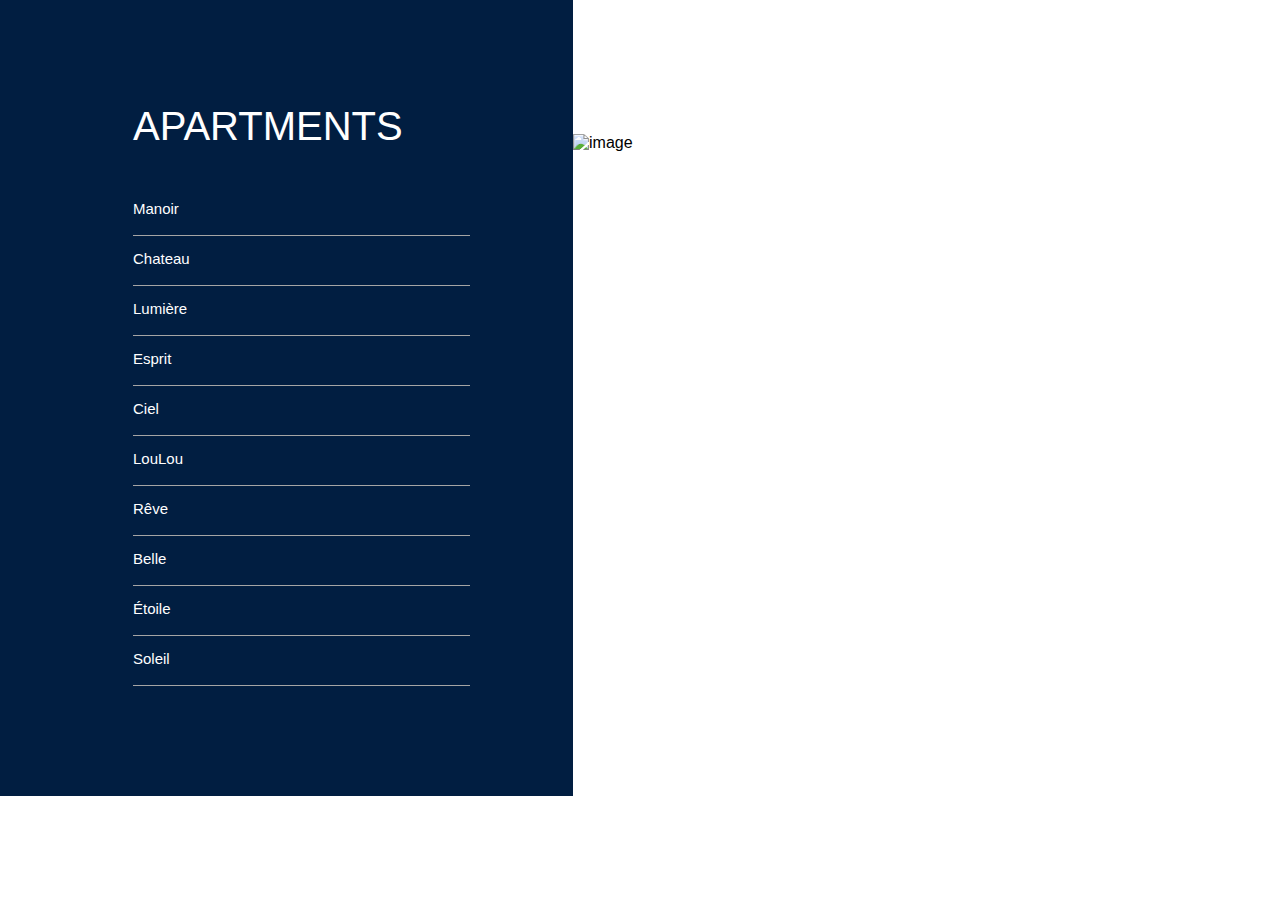
==== index.html @ 670bb999 "Add files via upload" ====
<!DOCTYPE html>
<html lang="en">
<head>
    <meta charset="UTF-8">
    <meta name="viewport" content="width=device-width, initial-scale=1.0">
    <title>Document</title>
    <link rel="stylesheet" href="style.css">
</head>
<body>
    <section id="apartments" class="apartments">
        <div class="apartments_list">
            <h3 class="apartments_heading">Apartments</h3>
            <ul id="apartments_list" class="apartments_list-list"> 
            
            </ul>
        </div>
        <div class="apartments_image_wrapper">
            <img id="room_image" src="https://img.freepik.com/free-photo/painting-mountain-lake-with-mountain-background_188544-9126.jpg?size=626&ext=jpg&ga=GA1.1.1880011253.1699228800&semt=ais" alt="image" class="apartments_image"/>
        </div>
    </section>
</body>
<script src="./app.js"></script>
</html>

    <!-- <li id="manoir" class="apartments_list-item list-active">
                  <div class="apartments_list-item-title">
                   <span>Manoir</span>
                    <svg class="arrow" xmlns="http://www.w3.org/2000/svg" width="20" height="16" viewBox="0 0 20 16" fill="none">
                        <path d="M19.7071 8.70711C20.0976 8.31658 20.0976 7.68342 19.7071 7.29289L13.3431 0.928931C12.9526 0.538407 12.3195 0.538407 11.9289 0.928931C11.5384 1.31946 11.5384 1.95262 11.9289 2.34314L17.5858 8L11.9289 13.6569C11.5384 14.0474 11.5384 14.6805 11.9289 15.0711C12.3195 15.4616 12.9526 15.4616 13.3431 15.0711L19.7071 8.70711ZM8.74228e-08 9L19 9L19 7L-8.74228e-08 7L8.74228e-08 9Z" fill="white"/>
                    </svg>
                  </div>
                  <div class="apartments_list-item-rooms">
                    <span id="manoir_1">302</span>
                    <span id="manoir_2">303</span>
                  </div>
                </li>
                <li id="chateau" class="apartments_list-item">
                    <div class="apartments_list-item-title">
                     <span>Chateau</span>
                        <svg class="arrow" width="19" height="16" viewBox="0 0 20 16" fill="none" xmlns="http://www.w3.org/2000/svg">
                            <path d="M19.7071 8.70711C20.0976 8.31658 20.0976 7.68342 19.7071 7.29289L13.3431 0.928931C12.9526 0.538407 12.3195 0.538407 11.9289 0.928931C11.5384 1.31946 11.5384 1.95262 11.9289 2.34314L17.5858 8L11.9289 13.6569C11.5384 14.0474 11.5384 14.6805 11.9289 15.0711C12.3195 15.4616 12.9526 15.4616 13.3431 15.0711L19.7071 8.70711ZM8.74228e-08 9L19 9L19 7L-8.74228e-08 7L8.74228e-08 9Z" fill="white"/>
                        </svg>
                    </div>
                    <div class="apartments_list-item-rooms">
                      <span id="chateau_1">302</span>
                      <span id="chateau_2">303</span>
                    </div>
                </li>
                <li id="lumiere" class="apartments_list-item">
                    <div class="apartments_list-item-title">
                     <span>Lumière</span>
                        <svg class="arrow" width="19" height="16" viewBox="0 0 20 16" fill="none" xmlns="http://www.w3.org/2000/svg">
                            <path d="M19.7071 8.70711C20.0976 8.31658 20.0976 7.68342 19.7071 7.29289L13.3431 0.928931C12.9526 0.538407 12.3195 0.538407 11.9289 0.928931C11.5384 1.31946 11.5384 1.95262 11.9289 2.34314L17.5858 8L11.9289 13.6569C11.5384 14.0474 11.5384 14.6805 11.9289 15.0711C12.3195 15.4616 12.9526 15.4616 13.3431 15.0711L19.7071 8.70711ZM8.74228e-08 9L19 9L19 7L-8.74228e-08 7L8.74228e-08 9Z" fill="white"/>
                        </svg>
                    </div>
                    <div class="apartments_list-item-rooms">
                      <span id="lumiere_1">302</span>
                      <span id="lumiere_2">303</span>
                    </div>
                </li>
                <li id="esprit" class="apartments_list-item">
                    <div class="apartments_list-item-title">
                     <span>Esprit</span>
                        <svg class="arrow" width="19" height="16" viewBox="0 0 20 16" fill="none" xmlns="http://www.w3.org/2000/svg">
                            <path d="M19.7071 8.70711C20.0976 8.31658 20.0976 7.68342 19.7071 7.29289L13.3431 0.928931C12.9526 0.538407 12.3195 0.538407 11.9289 0.928931C11.5384 1.31946 11.5384 1.95262 11.9289 2.34314L17.5858 8L11.9289 13.6569C11.5384 14.0474 11.5384 14.6805 11.9289 15.0711C12.3195 15.4616 12.9526 15.4616 13.3431 15.0711L19.7071 8.70711ZM8.74228e-08 9L19 9L19 7L-8.74228e-08 7L8.74228e-08 9Z" fill="white"/>
                        </svg>
                    </div>
                    <div class="apartments_list-item-rooms">
                      <span id="esprit_1">302</span>
                      <span id="esprit_2">303</span>
                    </div>
                </li>
                <li id="ciel" class="apartments_list-item">
                    <div class="apartments_list-item-title">
                     <span>Ciel</span>
                        <svg class="arrow" width="19" height="16" viewBox="0 0 20 16" fill="none" xmlns="http://www.w3.org/2000/svg">
                            <path d="M19.7071 8.70711C20.0976 8.31658 20.0976 7.68342 19.7071 7.29289L13.3431 0.928931C12.9526 0.538407 12.3195 0.538407 11.9289 0.928931C11.5384 1.31946 11.5384 1.95262 11.9289 2.34314L17.5858 8L11.9289 13.6569C11.5384 14.0474 11.5384 14.6805 11.9289 15.0711C12.3195 15.4616 12.9526 15.4616 13.3431 15.0711L19.7071 8.70711ZM8.74228e-08 9L19 9L19 7L-8.74228e-08 7L8.74228e-08 9Z" fill="white"/>
                        </svg>
                    </div>
                    <div class="apartments_list-item-rooms">
                      <span>302</span>
                      <span>303</span>
                    </div>
                </li>
                <li id="loulou" class="apartments_list-item">
                    <div class="apartments_list-item-title">
                     <span>LouLou</span>
                        <svg class="arrow" width="19" height="16" viewBox="0 0 20 16" fill="none" xmlns="http://www.w3.org/2000/svg">
                            <path d="M19.7071 8.70711C20.0976 8.31658 20.0976 7.68342 19.7071 7.29289L13.3431 0.928931C12.9526 0.538407 12.3195 0.538407 11.9289 0.928931C11.5384 1.31946 11.5384 1.95262 11.9289 2.34314L17.5858 8L11.9289 13.6569C11.5384 14.0474 11.5384 14.6805 11.9289 15.0711C12.3195 15.4616 12.9526 15.4616 13.3431 15.0711L19.7071 8.70711ZM8.74228e-08 9L19 9L19 7L-8.74228e-08 7L8.74228e-08 9Z" fill="white"/>
                        </svg>
                    </div>
                    <div class="apartments_list-item-rooms">
                      <span>302</span>
                      <span>303</span>
                    </div>
                </li>
                <li id="reve" class="apartments_list-item">
                    <div class="apartments_list-item-title">
                     <span>Rêve</span>
                        <svg class="arrow" width="19" height="16" viewBox="0 0 20 16" fill="none" xmlns="http://www.w3.org/2000/svg">
                            <path d="M19.7071 8.70711C20.0976 8.31658 20.0976 7.68342 19.7071 7.29289L13.3431 0.928931C12.9526 0.538407 12.3195 0.538407 11.9289 0.928931C11.5384 1.31946 11.5384 1.95262 11.9289 2.34314L17.5858 8L11.9289 13.6569C11.5384 14.0474 11.5384 14.6805 11.9289 15.0711C12.3195 15.4616 12.9526 15.4616 13.3431 15.0711L19.7071 8.70711ZM8.74228e-08 9L19 9L19 7L-8.74228e-08 7L8.74228e-08 9Z" fill="white"/>
                        </svg>
                    </div>
                    <div class="apartments_list-item-rooms">
                      <span>302</span>
                      <span>303</span>
                    </div>
                </li>
                <li id="belle" class="apartments_list-item">
                    <div class="apartments_list-item-title">
                     <span>Belle</span>
                        <svg class="arrow" width="19" height="16" viewBox="0 0 20 16" fill="none" xmlns="http://www.w3.org/2000/svg">
                            <path d="M19.7071 8.70711C20.0976 8.31658 20.0976 7.68342 19.7071 7.29289L13.3431 0.928931C12.9526 0.538407 12.3195 0.538407 11.9289 0.928931C11.5384 1.31946 11.5384 1.95262 11.9289 2.34314L17.5858 8L11.9289 13.6569C11.5384 14.0474 11.5384 14.6805 11.9289 15.0711C12.3195 15.4616 12.9526 15.4616 13.3431 15.0711L19.7071 8.70711ZM8.74228e-08 9L19 9L19 7L-8.74228e-08 7L8.74228e-08 9Z" fill="white"/>
                        </svg>
                    </div>
                    <div class="apartments_list-item-rooms">
                      <span>302</span>
                      <span>303</span>
                    </div>
                </li>
                <li id="etoile" class="apartments_list-item">
                    <div class="apartments_list-item-title">
                     <span>Étoile</span>
                        <svg class="arrow" width="19" height="16" viewBox="0 0 20 16" fill="none" xmlns="http://www.w3.org/2000/svg">
                            <path d="M19.7071 8.70711C20.0976 8.31658 20.0976 7.68342 19.7071 7.29289L13.3431 0.928931C12.9526 0.538407 12.3195 0.538407 11.9289 0.928931C11.5384 1.31946 11.5384 1.95262 11.9289 2.34314L17.5858 8L11.9289 13.6569C11.5384 14.0474 11.5384 14.6805 11.9289 15.0711C12.3195 15.4616 12.9526 15.4616 13.3431 15.0711L19.7071 8.70711ZM8.74228e-08 9L19 9L19 7L-8.74228e-08 7L8.74228e-08 9Z" fill="white"/>
                        </svg>
                    </div>
                    <div class="apartments_list-item-rooms">
                      <span>302</span>
                      <span>303</span>
                    </div>
                </li>
                <li id="soleil" class="apartments_list-item">
                    <div class="apartments_list-item-title">
                     <span>Soleil</span>
                        <svg class="arrow" width="19" height="16" viewBox="0 0 20 16" fill="none" xmlns="http://www.w3.org/2000/svg">
                            <path d="M19.7071 8.70711C20.0976 8.31658 20.0976 7.68342 19.7071 7.29289L13.3431 0.928931C12.9526 0.538407 12.3195 0.538407 11.9289 0.928931C11.5384 1.31946 11.5384 1.95262 11.9289 2.34314L17.5858 8L11.9289 13.6569C11.5384 14.0474 11.5384 14.6805 11.9289 15.0711C12.3195 15.4616 12.9526 15.4616 13.3431 15.0711L19.7071 8.70711ZM8.74228e-08 9L19 9L19 7L-8.74228e-08 7L8.74228e-08 9Z" fill="white"/>
                        </svg>
                    </div>
                    <div class="apartments_list-item-rooms">
                      <span>302</span>
                      <span>303</span>
                    </div>
                </li> -->
---- style.css ----
/* @import url("https://fonts.googleapis.com/css2?family=Lato:ital,wght@0,100;0,300;0,400;0,700;0,900;1,100;1,300;1,400;1,700;1,900&display=swap"); */

* {
  margin: 0;
  padding: 0;
  box-sizing: border-box;
  font-family: "Lato", sans-serif;
  transition: 0.5s;
}
:root {
  --border-non-active-color: #a5a5a5;
  --border-active-color: #fff;
}
.apartments {
  width: 100%;
  display: flex;
  height: 796px;  
}
.apartments_list {
  background: #011e41;
  width: 573px;
  height: 100%;
  padding: 101px 103px 100px 133px;
}

.apartments_heading {
  color: #fff;
  font-size: 40px;
  font-style: normal;
  font-weight: 400;
  line-height: 126%;
  text-transform: uppercase;
  height: 96px;
}
.apartments_list-list {
  list-style-type: none;
}

.apartments_list-item {
  color: #fff;
  font-size: 15px;
  font-style: normal;
  font-weight: 300;
  line-height: 166.5%;
  border-bottom: 1px solid #a5a5a5;
  padding-bottom: 18px;
  display: flex;
  flex-direction: column;
  gap: 8.5px;
  height: 39px;
  overflow: hidden;
  margin-bottom: 11px;
}

.apartments_list-item:hover .arrow{
  opacity: 1;
}

.apartments_list-item-title {
  display: flex;
  align-items: center;
  justify-content: space-between;
  cursor: pointer;
}
.apartments_list-item-rooms span {
  cursor: pointer;
  position: relative;
  font-weight: 600;
}

.apartments_list-item-rooms {
  display: flex;
  align-items: center;
  width: fit-content;
  gap: 0 42px;
}

.arrow {
  opacity: 0;
}

.list-active {
  border-bottom: 1px solid #fff;
}

.list-active-height {
  height: 75.5px;
}

.list-active-height  .arrow {
  transform: rotate(90deg);
}

.list-active .apartments_list-item-title span {
  font-weight: 600;
}

.apartments_image_wrapper{
  display: flex;
  align-items: center;
  justify-content: center;
  flex-grow: 1;
}

.apartments_image{
  width: 100%;
  height: 529px;
  object-fit: cover;
}

.room-active::after{
  display: block;
  content: "";
  position: absolute;
  width: 100%;
  height: 2px;
  background: #FFF;
  bottom: -7px;
  left: 0;
}
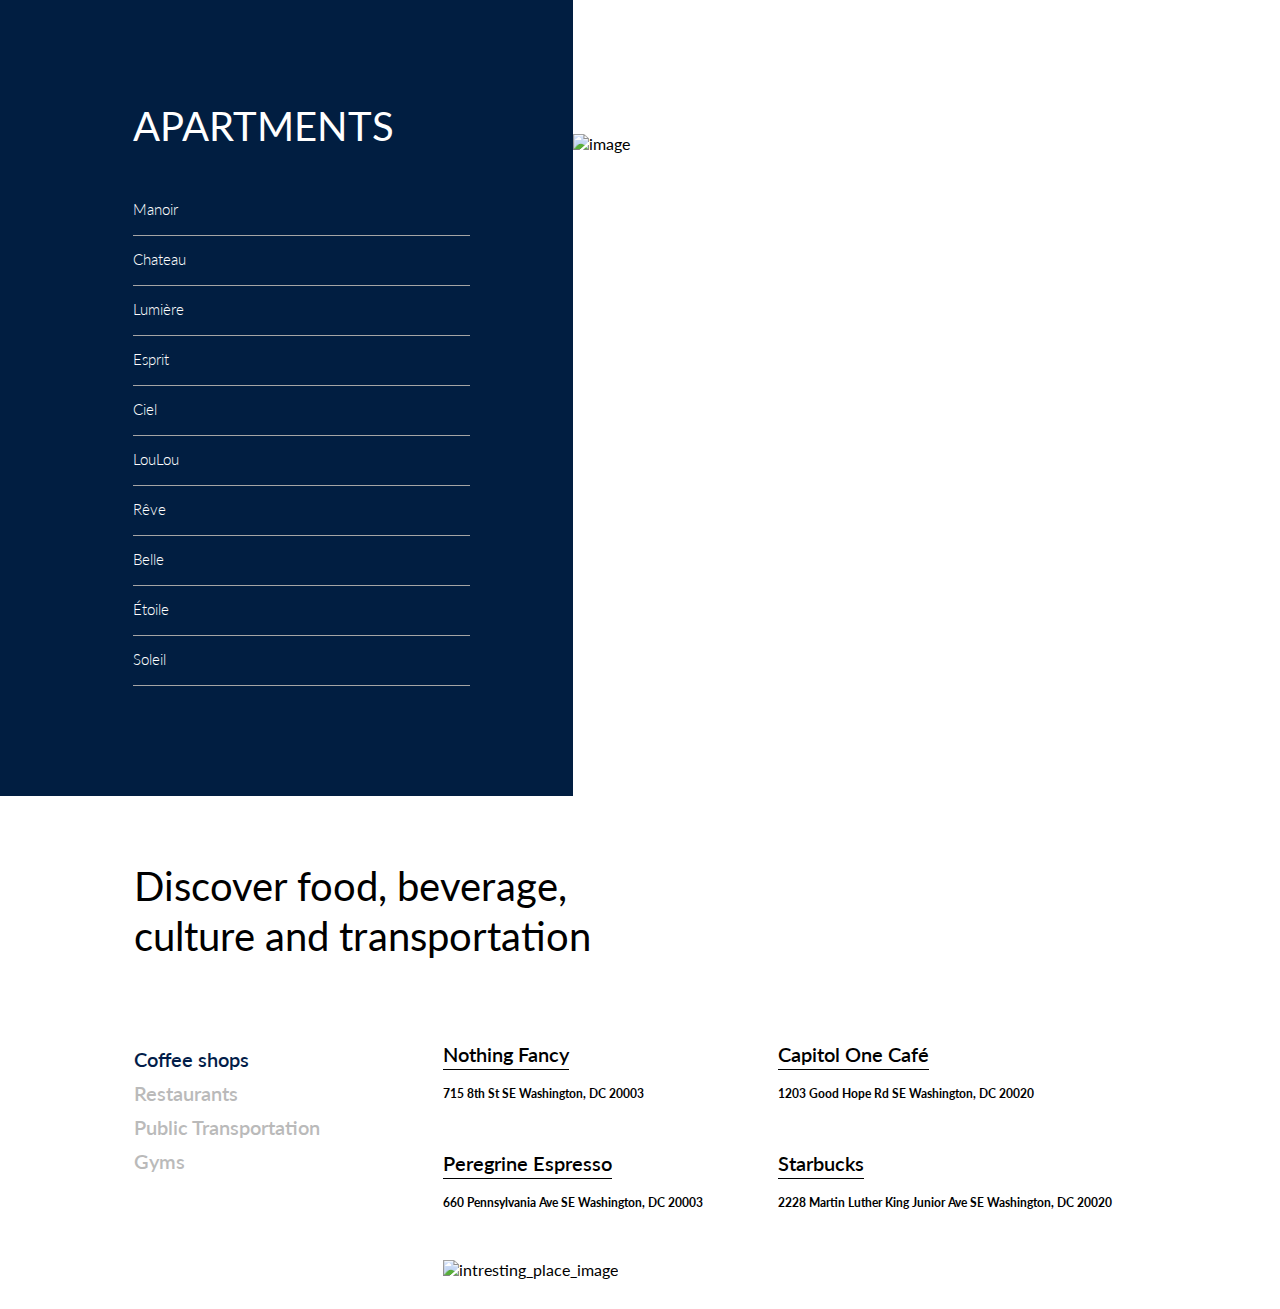
==== commit 29d41b9c: "Add files via upload" ====
--- a/index.html
+++ b/index.html
@@ -6,6 +6,226 @@
     <title>Document</title>
     <link rel="stylesheet" href="style.css">
 </head>
+<style>
+    @import url("https://fonts.googleapis.com/css2?family=Lato:ital,wght@0,100;0,300;0,400;0,700;0,900;1,100;1,300;1,400;1,700;1,900&display=swap");
+
+* {
+  margin: 0;
+  padding: 0;
+  box-sizing: border-box;
+  font-family: "Lato", sans-serif;
+  transition: 0.5s;
+}
+:root {
+  --border-non-active-color: #a5a5a5;
+  --border-active-color: #fff;
+}
+.apartments {
+  width: 100%;
+  display: flex;
+  height: 796px;  
+}
+.apartments_list {
+  background: #011e41;
+  width: 573px;
+  height: 100%;
+  padding: 101px 103px 100px 133px;
+}
+
+.apartments_heading {
+  color: #fff;
+  font-size: 40px;
+  font-style: normal;
+  font-weight: 400;
+  line-height: 126%;
+  text-transform: uppercase;
+  height: 96px;
+}
+.apartments_list-list {
+  list-style-type: none;
+}
+
+.apartments_list-item {
+  color: #fff;
+  font-size: 15px;
+  font-style: normal;
+  font-weight: 300;
+  line-height: 166.5%;
+  border-bottom: 1px solid #a5a5a5;
+  padding-bottom: 18px;
+  display: flex;
+  flex-direction: column;
+  gap: 8.5px;
+  height: 39px;
+  overflow: hidden;
+  margin-bottom: 11px;
+}
+
+.apartments_list-item:hover .arrow{
+  opacity: 1;
+}
+
+.apartments_list-item-title {
+  display: flex;
+  align-items: center;
+  justify-content: space-between;
+  cursor: pointer;
+}
+.apartments_list-item-rooms span {
+  cursor: pointer;
+  position: relative;
+  font-weight: 600;
+}
+
+.apartments_list-item-rooms {
+  display: flex;
+  align-items: center;
+  width: fit-content;
+  gap: 0 42px;
+}
+
+.arrow {
+  opacity: 0;
+}
+
+.list-active {
+  border-bottom: 1px solid #fff;
+}
+
+.list-active-height {
+  height: 75.5px;
+}
+
+.list-active-height  .arrow {
+  transform: rotate(90deg);
+}
+
+.list-active .apartments_list-item-title span {
+  font-weight: 600;
+}
+
+.apartments_image_wrapper{
+  display: flex;
+  align-items: center;
+  justify-content: center;
+  flex-grow: 1;
+}
+
+.apartments_image{
+  width: 100%;
+  height: 529px;
+  object-fit: cover;
+}
+
+.room-active::after{
+  display: block;
+  content: "";
+  position: absolute;
+  width: 100%;
+  height: 2px;
+  background: #FFF;
+  bottom: -7px;
+  left: 0;
+}
+
+
+/* ///////////////// discover /////////////////*/
+
+
+.discover{
+  width: 100%;
+  padding: 65px 108px 30px 134px;
+}
+.discover_heading{
+  color: #000;
+  font-size: 40px;
+  font-style: normal;
+  font-weight: 400;
+  line-height: 126%;
+}
+
+.discover_data{
+  margin-top: 80px;
+  display: flex;
+  align-items: start;
+  justify-content: space-between;
+}
+
+.discover_list{
+  list-style-type: none;
+  width: 242px;
+  height: fit-content;
+}
+
+.discover_item{
+  color: #BABABA;
+  font-size: 20px;
+  font-style: normal;
+  font-weight: 600;
+  line-height: 166.5%;
+  margin-top: 1px;
+}
+
+.list_active{
+  color: #021D49;
+  font-weight: 600;
+}
+
+.discover_places_list{
+  list-style-type: none;
+  display: flex;
+  align-items: center;
+  justify-content: start;
+  flex-wrap: wrap;
+  width: 729px;
+  gap: 50px 0px;
+  margin-bottom: 50px;
+}
+
+.discover_places_place{
+  width: 335px;
+  display: flex;
+  flex-direction: column;
+  gap: 20px 0px;
+}
+
+.discover_places_place a{
+  color: #000;
+  font-size: 20px;
+  font-style: normal;
+  font-weight: 600;
+  text-decoration-line: none;
+  position: relative;
+  width: fit-content;
+}
+
+.discover_places_place a::after{
+  display: block;
+  content: "";
+  width: 100%;
+  position: absolute;
+  height: 1.1px;
+  background: #000;
+  bottom: -4px;
+}
+
+.discover_places_place span{
+  color: #000;
+  font-size: 12px;
+  font-style: normal;
+  font-weight: 700;
+}
+
+.place_image{
+  width: 729px;
+  height: 317px;
+  flex-shrink: 0;
+}
+
+.hidden{
+  display: none;
+}
+</style>
 <body>
     <section id="apartments" class="apartments">
         <div class="apartments_list">
@@ -15,11 +235,319 @@
             </ul>
         </div>
         <div class="apartments_image_wrapper">
-            <img id="room_image" src="https://img.freepik.com/free-photo/painting-mountain-lake-with-mountain-background_188544-9126.jpg?size=626&ext=jpg&ga=GA1.1.1880011253.1699228800&semt=ais" alt="image" class="apartments_image"/>
+            <img 
+            id="room_image" 
+            src="https://i.ibb.co/Hq6PpJb/Manoir-302.png"
+            alt="image" 
+            class="apartments_image"/>
         </div>
     </section>
+    <section id="discover" class="discover">
+       <div>
+            <h3 class="discover_heading">
+                Discover food, beverage, <br>
+                culture and transportation
+            </h3>
+        <div class="discover_data">
+            <ul class="discover_list">
+                <li id="coffe_shops" class="discover_item list_active">Coffee shops</li>
+                <li id="restaurants" class="discover_item">Restaurants</li>
+                <li id="public_transports" class="discover_item">Public Transportation</li>
+                <li id="gym" class="discover_item">Gyms</li>
+            </ul>
+           <div id="public_places_wrapper">
+                <div class="coffe_shops discover_places">
+                    <ul class="discover_places_list">
+                        <li class="discover_places_place">
+                            <a href="">
+                                Nothing Fancy
+                            </a>
+                            <span class="place_adress">
+                                715 8th St SE Washington, DC 20003
+                            </span>
+                        </li>
+                        <li class="discover_places_place">
+                            <a href="">
+                                Capitol One Café
+                            </a>
+                            <span class="place_adress">
+                                1203 Good Hope Rd SE Washington, DC 20020
+                            </span>
+                        </li>
+                        <li class="discover_places_place">
+                            <a href="">
+                                Peregrine Espresso
+                            </a>
+                            <span class="place_adress">
+                                660 Pennsylvania Ave SE Washington, DC 20003
+                            </span>
+                        </li>
+                        <li class="discover_places_place">
+                            <a href="">
+                                Starbucks
+                            </a>
+                            <span class="place_adress">
+                                2228 Martin Luther King Junior Ave SE Washington, DC 20020
+                            </span>
+                        </li>
+                    </ul>
+                    <img class="place_image" src="https://images3.alphacoders.com/132/1322308.jpeg"  alt="intresting_place_image">
+                </div>
+                <div class="restaurants discover_places hidden">
+                    <ul class="discover_places_list">
+                        <li class="discover_places_place">
+                            <a href="">
+                                Nothing Fancy 1
+                            </a>
+                            <span class="place_adress">
+                                715 8th St SE Washington, DC 20003
+                            </span>
+                        </li>
+                        <li class="discover_places_place">
+                            <a href="">
+                                Capitol One Café 1
+                            </a>
+                            <span class="place_adress">
+                                1203 Good Hope Rd SE Washington, DC 20020
+                            </span>
+                        </li>
+                        <li class="discover_places_place">
+                            <a href="">
+                                Peregrine Espresso 1
+                            </a>
+                            <span class="place_adress">
+                                660 Pennsylvania Ave SE Washington, DC 20003
+                            </span>
+                        </li>
+                        <li class="discover_places_place">
+                            <a href="">
+                                Starbucks 1
+                            </a>
+                            <span class="place_adress">
+                                2228 Martin Luther King Junior Ave SE Washington, DC 20020
+                            </span>
+                        </li>
+                    </ul>
+                    <img class="place_image" src="https://images3.alphacoders.com/132/1322308.jpeg"  alt="intresting_place_image">
+                </div>
+                <div class="public_transports  discover_places hidden">
+                    <ul class="discover_places_list">
+                        <li class="discover_places_place">
+                            <a href="">
+                                Nothing Fancy 2
+                            </a>
+                            <span class="place_adress">
+                                715 8th St SE Washington, DC 20003
+                            </span>
+                        </li>
+                        <li class="discover_places_place">
+                            <a href="">
+                                Capitol One Café 2
+                            </a>
+                            <span class="place_adress">
+                                1203 Good Hope Rd SE Washington, DC 20020
+                            </span>
+                        </li>
+                        <li class="discover_places_place">
+                            <a href="">
+                                Peregrine Espresso 2
+                            </a>
+                            <span class="place_adress">
+                                660 Pennsylvania Ave SE Washington, DC 20003
+                            </span>
+                        </li>
+                        <li class="discover_places_place">
+                            <a href="">
+                                Starbucks 2
+                            </a>
+                            <span class="place_adress">
+                                2228 Martin Luther King Junior Ave SE Washington, DC 20020
+                            </span>
+                        </li>
+                    </ul>
+                    <img class="place_image" src="https://images3.alphacoders.com/132/1322308.jpeg"  alt="intresting_place_image">
+                </div>
+                <div class="gym discover_places hidden">
+                    <ul class="discover_places_list">
+                        <li class="discover_places_place">
+                            <a href="">
+                                Nothing Fancy 3
+                            </a>
+                            <span class="place_adress">
+                                715 8th St SE Washington, DC 20003
+                            </span>
+                        </li>
+                        <li class="discover_places_place">
+                            <a href="">
+                                Capitol One Café 3
+                            </a>
+                            <span class="place_adress">
+                                1203 Good Hope Rd SE Washington, DC 20020
+                            </span>
+                        </li>
+                        <li class="discover_places_place">
+                            <a href="">
+                                Peregrine Espresso 3
+                            </a>
+                            <span class="place_adress">
+                                660 Pennsylvania Ave SE Washington, DC 20003
+                            </span>
+                        </li>
+                        <li class="discover_places_place">
+                            <a href="">
+                                Starbucks 3
+                            </a>
+                            <span class="place_adress">
+                                2228 Martin Luther King Junior Ave SE Washington, DC 20020
+                            </span>
+                        </li>
+                    </ul>
+                    <img class="place_image" src="https://images3.alphacoders.com/132/1322308.jpeg"  alt="intresting_place_image">
+                </div>
+           </div>
+        </div>
+       </div>
+    </section>
 </body>
-<script src="./app.js"></script>
+<script>
+let roomsImagesArr = [
+    {key: '302', src: "https://i.ibb.co/Hq6PpJb/Manoir-302.png"},
+    {key: '303', src: "https://i.ibb.co/jZ8MHLY/Chateau-303.png" },
+    {key: '301', src: "https://i.ibb.co/LzppCBz/Lumi-re-301.png" },
+    {key: 'B1', src: "https://i.ibb.co/f00XNDp/Esprit-B1.png"},
+    {key: '101', src: "https://i.ibb.co/j6RPvGP/sprit-101.png"},
+    {key: '201', src: "https://i.ibb.co/mH6jx4P/sprit-201.png"},
+    {key: '101', src: "https://i.ibb.co/j6RPvGP/sprit-101.png"},
+    {key: '305', src: "https://i.ibb.co/RvkDtTn/Ciel-305.png"},
+    {key: 'B3', src: "https://i.ibb.co/KqwFTJd/Lou-Lou-B3.png" },
+    {key: '103', src: "https://i.ibb.co/f9Zh32D/Lou-Lou-103.png" },
+    {key: '203', src: "https://i.ibb.co/FKkssgh/Lou-Lou-203.png" },
+    {key: 'B5', src: "https://i.ibb.co/0D07PyK/R-ve-B5.png"},
+    {key: '105', src: "https://i.ibb.co/SNKFdqZ/R-ve-105.png" },
+    {key: 'B2', src: "https://i.ibb.co/1T6DSTh/Belle-B2.png"  },
+    {key: '101', src: "https://i.ibb.co/RYjGpN9/Belle-102.png"  },
+    {key: '102', src: "https://i.ibb.co/tcRrdF4/Belle-202.png" },
+    {key: '104', src: "https://i.ibb.co/98NsnMg/toile-104.png" },
+    {key: '204', src: "https://i.ibb.co/pJ1Zvq1/toile-204.png" },
+    {key: '304', src: "https://i.ibb.co/N2qJHjK/Soleil-304.png"},
+];
+
+
+let apartmentListData = [
+    {title: 'Manoir', rooms: [302]  },
+    {title: 'Chateau', rooms: [303] },
+    {title: 'Lumière', rooms: [301] },
+    {title: 'Esprit', rooms: ['B1', 101, 201]  },
+    {title: 'Ciel', rooms: [305]  },
+    {title: 'LouLou', rooms: ['B3', 103, 203]  },
+    {title: 'Rêve', rooms: ['B5', 105, 205]  },
+    {title: 'Belle', rooms: ['B2', 102, 202]  },
+    {title: 'Étoile', rooms: [104,204]  },
+    {title: 'Soleil', rooms: [304]  },
+];
+
+let roomImage = document.getElementById('room_image');
+let apartmentListWrapper = document.getElementById('apartments_list');
+
+async function GenerateMarkup (){
+    await CreateApartmentsItems();
+    AddListenersOnApartmentsListItems();
+    AddListenersOnApartmentsRooms()
+}
+
+function CreateApartmentsItems(){
+   return new Promise((resolve, reject)=>{
+    resolve(CreateApartmentsMarkup())
+   });
+};
+
+function CreateApartmentsMarkup(){
+    apartmentListData.map((apartment)=>{
+        let rooms = ''
+        apartment.rooms.forEach(room=>rooms += `<span id=${room}>${room}</span>`);
+        return apartmentListWrapper.insertAdjacentHTML('beforeend',
+            `
+            <li id="manoir" class="apartments_list-item">
+                <div class="apartments_list-item-title">
+                    <span>${apartment.title}</span>
+                    <svg class="arrow" xmlns="http://www.w3.org/2000/svg" width="20" height="16" viewBox="0 0 20 16" fill="none">
+                        <path d="M19.7071 8.70711C20.0976 8.31658 20.0976 7.68342 19.7071 7.29289L13.3431 0.928931C12.9526 0.538407 12.3195 0.538407 11.9289 0.928931C11.5384 1.31946 11.5384 1.95262 11.9289 2.34314L17.5858 8L11.9289 13.6569C11.5384 14.0474 11.5384 14.6805 11.9289 15.0711C12.3195 15.4616 12.9526 15.4616 13.3431 15.0711L19.7071 8.70711ZM8.74228e-08 9L19 9L19 7L-8.74228e-08 7L8.74228e-08 9Z" fill="white"/>
+                    </svg>
+                </div>
+                <div class="apartments_list-item-rooms">
+                    ${rooms}
+                </div>
+            </li>
+        `)   
+    })
+};
+
+function RemoveActiveClasses(nodeList, activeClass, additionalClass){
+    for (let i = 0; i < nodeList.length; i++) {
+        if(nodeList[i].classList.contains(activeClass)){
+            nodeList[i].classList.remove(activeClass, additionalClass);
+        }
+    }
+};
+
+function AddListenersOnApartmentsListItems(){
+    let apartmentsList = document.querySelector('.apartments_list-list').children;
+    for (let i = 0; i < apartmentsList.length; i++) {
+        apartmentsList[i].addEventListener('click', function(){
+            RemoveActiveClasses(apartmentsList,'list-active','list-active-height');
+            apartmentsList[i].classList.add('list-active','list-active-height');
+        });
+    };
+   
+}
+
+function AddListenersOnApartmentsRooms(){
+    let apartmentsRooms = document.querySelectorAll('.apartments_list-item-rooms span');
+    for (let i = 0; i < apartmentsRooms.length; i++) {
+        apartmentsRooms[i].addEventListener('click', function(e){
+            RemoveActiveClasses(apartmentsRooms, 'room-active');
+            let idKey = this.id;
+            this.classList.add('room-active');
+            roomsImagesArr.find(elem=>{elem.key === idKey ? roomImage.src = elem.src : '';})
+        });
+    };
+}
+
+GenerateMarkup();
+
+
+
+/* discover */
+
+let discoverPlaces = document.getElementById('public_places_wrapper').children;
+let placesListItems = document.querySelector('.discover_list').children;
+let placesListParent = document.querySelector('.discover_list');
+
+placesListParent.addEventListener('click', function(e){
+    let ID = e.target.id;
+    ToggleActiveClassOnPlaceListItem();
+    if(e.target.className !== "discover_list"){
+        e.target.classList.add('list_active');
+        ShowChoisenPlace(ID);
+    }
+});
+
+function ToggleActiveClassOnPlaceListItem (){
+    for (let i = 0; i < placesListItems.length; i++) {
+        placesListItems[i].classList.remove('list_active');
+    };
+}
+
+function ShowChoisenPlace (ID){
+    for (let i = 0; i < discoverPlaces.length; i++) {
+        if(discoverPlaces[i].classList.contains(ID)){
+            discoverPlaces[i].classList.remove('hidden')
+        }else{
+            discoverPlaces[i].classList.add('hidden');
+        }
+    }
+}
+</script>
 </html>
 
     <!-- <li id="manoir" class="apartments_list-item list-active">
--- a/style.css
+++ b/style.css
@@ -1,4 +1,4 @@
-/* @import url("https://fonts.googleapis.com/css2?family=Lato:ital,wght@0,100;0,300;0,400;0,700;0,900;1,100;1,300;1,400;1,700;1,900&display=swap"); */
+@import url("https://fonts.googleapis.com/css2?family=Lato:ital,wght@0,100;0,300;0,400;0,700;0,900;1,100;1,300;1,400;1,700;1,900&display=swap");
 
 * {
   margin: 0;
@@ -103,7 +103,7 @@
 }
 
 .apartments_image{
-  width: 100%;
+  width: 748px;
   height: 529px;
   object-fit: cover;
 }
@@ -117,4 +117,102 @@
   background: #FFF;
   bottom: -7px;
   left: 0;
+}
+
+
+/* ///////////////// discover /////////////////*/
+
+
+.discover{
+  width: 100%;
+  padding: 65px 108px 30px 134px;
+}
+.discover_heading{
+  color: #000;
+  font-size: 40px;
+  font-style: normal;
+  font-weight: 400;
+  line-height: 126%;
+}
+
+.discover_data{
+  margin-top: 80px;
+  display: flex;
+  align-items: start;
+  justify-content: space-between;
+}
+
+.discover_list{
+  list-style-type: none;
+  width: 242px;
+  height: fit-content;
+}
+
+.discover_item{
+  color: #BABABA;
+  font-size: 20px;
+  font-style: normal;
+  font-weight: 600;
+  line-height: 166.5%;
+  margin-top: 1px;
+}
+
+.list_active{
+  color: #021D49;
+  font-weight: 600;
+}
+
+.discover_places_list{
+  list-style-type: none;
+  display: flex;
+  align-items: center;
+  justify-content: start;
+  flex-wrap: wrap;
+  width: 729px;
+  gap: 50px 0px;
+  margin-bottom: 50px;
+}
+
+.discover_places_place{
+  width: 335px;
+  display: flex;
+  flex-direction: column;
+  gap: 20px 0px;
+}
+
+.discover_places_place a{
+  color: #000;
+  font-size: 20px;
+  font-style: normal;
+  font-weight: 600;
+  text-decoration-line: none;
+  position: relative;
+  width: fit-content;
+}
+
+.discover_places_place a::after{
+  display: block;
+  content: "";
+  width: 100%;
+  position: absolute;
+  height: 1.1px;
+  background: #000;
+  bottom: -4px;
+}
+
+.discover_places_place span{
+  color: #000;
+  font-size: 12px;
+  font-style: normal;
+  font-weight: 700;
+}
+
+.place_image{
+  width: 729px;
+  height: 317px;
+  flex-shrink: 0;
+}
+
+.hidden{
+  display: none;
 }